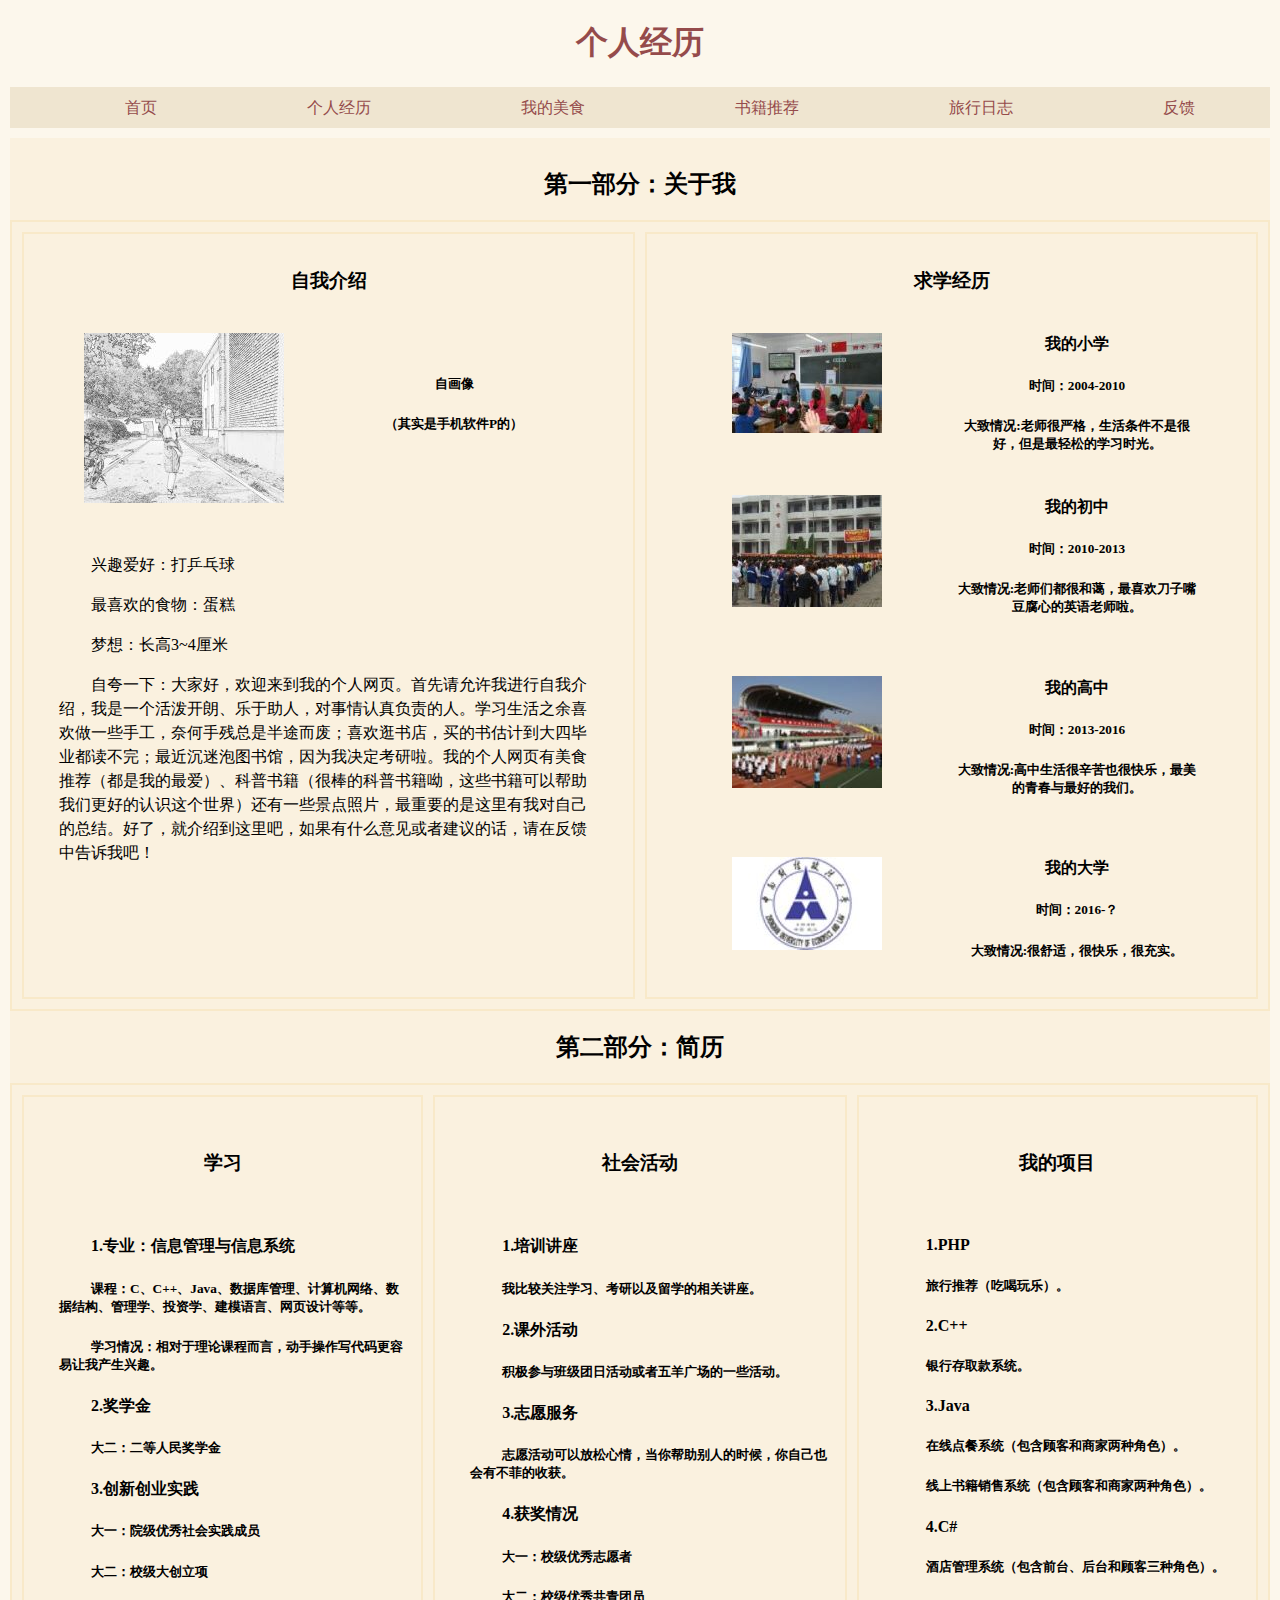
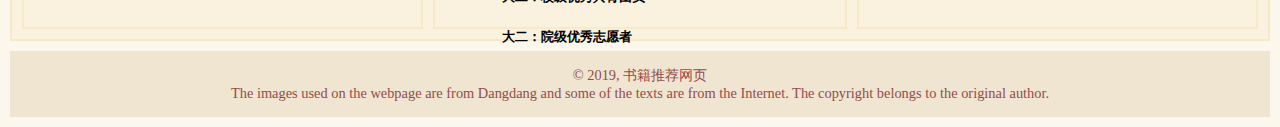
==== html/grjl.html @ c925a3d9 "modify" ====
<!DOCTYPE html>
<html lang="en">
<head>
    <meta charset="UTF-8">
    <meta name="viewport" content="width=device-width, initial-scale=1.0">
    <meta http-equiv="X-UA-Compatible" content="ie=edge">
    <link rel="stylesheet" href="../css/grjl.css">
    <title>Document</title>
</head>
<body>
    <header>
        <h1>个人经历</h1>
    </header>
    <nav class="wrapper">
            <div class="inner">
                    <ul class="nav">
                            <li class="nav-item i0"><a href="index.html">首页</a></li>   
                            <li class="nav-item i3"><a href="grjl.html">个人经历</a></li>
                            <li class="nav-item i1"><a href="wdms.html">我的美食</a></li>   
                            <li class="nav-item i2"><a href="sjtj.html">书籍推荐</a></li>
                            <li class="nav-item i4"><a href="lxrz.html">旅行日志</a></li>
                            <li class="nav-item i6"><a href="fankui.html">反馈</a></li>
                        </ul>
            </div>
        </nav>
    <div class="quanbu">
            <div class="dh">
                    <div style="text-align:center;padding-top: 10px;">
                        <h2>第一部分：关于我</h2>
                        <table>
                            <tr>
                                <td>
                                        <h3>自我介绍</h3>
                                        <div class="leftbook">
                                                <div class="zhuti">
                                                        <div class="bimg">
                                                                <img src="../imag/me/me.JPG" alt="自画像">
                                                            </div>
                                                            <div class="biaoti0">
                                                                <h5>自画像</h5>
                                                                <h5>（其实是手机软件P的）</h5>
                                                            </div>
                                                </div>
                                                <div class="neirong">
                                                    <p>兴趣爱好：打乒乓球</p>
                                                    <p>最喜欢的食物：蛋糕</p>
                                                    <p>梦想：长高3~4厘米</p>
                                                    <p>自夸一下：大家好，欢迎来到我的个人网页。首先请允许我进行自我介绍，我是一个活泼开朗、乐于助人，对事情认真负责的人。学习生活之余喜欢做一些手工，奈何手残总是半途而废；喜欢逛书店，买的书估计到大四毕业都读不完；最近沉迷泡图书馆，因为我决定考研啦。我的个人网页有美食推荐（都是我的最爱）、科普书籍（很棒的科普书籍呦，这些书籍可以帮助我们更好的认识这个世界）还有一些景点照片，最重要的是这里有我对自己的总结。好了，就介绍到这里吧，如果有什么意见或者建议的话，请在反馈中告诉我吧！</p>
                                                </div>
                                        </div>
                                </td>
                                <td>
                                    <h3>求学经历</h3>
                                    <div class="rightbook">
                                        <div class="zhuti1">
                                                <div class="bimg">
                                                        <img src="../imag/me/xx.jpg" alt="小学">
                                                    </div>
                                                    <div class="biaoti">
                                                        <h4>我的小学</h4>
                                                        <h5>时间：2004-2010</h5>
                                                        <h5>大致情况:老师很严格，生活条件不是很好，但是最轻松的学习时光。</h5>
                                                    </div>
                                        </div>
                                    </div>
                                    <div class="rightbook">
                                        <div class="zhuti1">
                                                <div class="bimg">
                                                        <img src="../imag/me/zx.jpg" alt="中学">
                                                    </div>
                                                    <div class="biaoti">
                                                        <h4>我的初中</h4>
                                                        <h5>时间：2010-2013</h5>
                                                        <h5>大致情况:老师们都很和蔼，最喜欢刀子嘴豆腐心的英语老师啦。</h5>
                                                        <br>
                                                    </div>
                                        </div>
                                    </div>
                                    <div class="rightbook">
                                        <div class="zhuti1">
                                                <div class="bimg">
                                                        <img src="../imag/me/gz.jpg" alt="高中">
                                                    </div>
                                                    <div class="biaoti">
                                                        <h4>我的高中</h4>
                                                        <h5>时间：2013-2016</h5>
                                                        <h5>大致情况:高中生活很辛苦也很快乐，最美的青春与最好的我们。</h5>
                                                        <br>
                                                    </div>
                                        </div>
                                    </div>
                                    <div class="rightbook">
                                        <div class="zhuti1">
                                                <div class="bimg">
                                                        <img src="../imag/me/dx.jpg" alt="大学">
                                                    </div>
                                                    <div class="biaoti">
                                                        <h4>我的大学</h4>
                                                        <h5>时间：2016-？</h5>
                                                        <h5>大致情况:很舒适，很快乐，很充实。</h5>
                                                    </div>
                                        </div>
                                    </div>
                                </td>
                            </tr>
                        </table>
                    </div>
                    <div style="text-align:center;">
                            <h2>第二部分：简历</h2>
                            <table>
                                <tr>
                                    <td style="width:33%;">
                                            <div class="centerbook">
                                                    <div class="zhuti2">
                                                            <div class="bimg1">
                                                                    <h3>学习</h3>
                                                                </div>
                                                                <div class="biaoti1">
                                                                    <h4>1.专业：信息管理与信息系统</h4>
                                                                    <h5>课程：C、C++、Java、数据库管理、计算机网络、数据结构、管理学、投资学、建模语言、网页设计等等。</h5>
                                                                    <h5>学习情况：相对于理论课程而言，动手操作写代码更容易让我产生兴趣。</h5>
                                                                    <h4>2.奖学金</h4>
                                                                    <h5>大二：二等人民奖学金</h5>
                                                                    <h4>3.创新创业实践</h4>
                                                                    <h5>大一：院级优秀社会实践成员</h5>
                                                                    <h5>大二：校级大创立项</h5>
                                                                </div>
                                                    </div>
                                                </div>
                                    </td>
                                    <td style="width:34%;">
                                            <div class="centerbook">
                                                    <div class="zhuti2">
                                                            <div class="bimg1">
                                                                <h3>社会活动</h3>
                                                                </div>
                                                                <div class="biaoti1">
                                                                    <h4>1.培训讲座</h4>
                                                                    <h5>我比较关注学习、考研以及留学的相关讲座。</h5>
                                                                    <h4>2.课外活动</h4>
                                                                    <h5>积极参与班级团日活动或者五羊广场的一些活动。</h5>
                                                                    <h4>3.志愿服务</h4>
                                                                    <h5>志愿活动可以放松心情，当你帮助别人的时候，你自己也会有不菲的收获。</h5>  
                                                                    <h4>4.获奖情况</h4>
                                                                    <h5>大一：校级优秀志愿者</h5>
                                                                    <h5>大二：校级优秀共青团员</h5>
                                                                    <h5>大二：院级优秀志愿者</h5>                                                  </div>
                                                    </div>
                                                </div>
                                    </td>
                                    <td style="width:33%;">
                                            <div class="centerbook">
                                                    <div class="zhuti2">
                                                            <div class="bimg1">
                                                                <h3>我的项目</h3>
                                                                </div>
                                                                <div class="biaoti1">
                                                                    <h4>1.PHP</h4>
                                                                    <h5>旅行推荐（吃喝玩乐）。</h5>
                                                                    <h4>2.C++</h4>
                                                                    <h5>银行存取款系统。</h5>
                                                                    <h4>3.Java</h4>
                                                                    <h5>在线点餐系统（包含顾客和商家两种角色）。</h5>
                                                                    <h5>线上书籍销售系统（包含顾客和商家两种角色）。</h5> 
                                                                    <h4>4.C#</h4>
                                                                    <h5>酒店管理系统（包含前台、后台和顾客三种角色）。</h5>                                              </div>
                                                    </div>
                                                </div>
                                    </td>
                                </tr>
                            </table>
                    </div>
            </div>
    </div>
    
    <div id="footer">
            © 2019, 书籍推荐网页
            <br>
            The images used on the webpage are from Dangdang and some of the texts are from the Internet. The copyright belongs to the original author.
    </div>

</body>
</html>
---- css/grjl.css ----
body { 
    font-family:      Georgia, "Times New Roman", Times, serif;
    margin:           0px;
    background-color: #fcf7ec;
  }
  
header{
    margin:10px 10px 0px 10px;
    height: 50px;
}
h1{
    color: #954b4b;
    text-align: center;
}
a{
    text-decoration: none;
}

/*导航区*/
.wrapper {
    margin-left: 10px;
    margin-right: 10px;
}
.wrapper .inner { width:1500px; margin:0 auto;} /**页面全局宽度**/
nav.wrapper{
    background-color:#efe5d0;
    height: 41px;
}
.nav .nav-item{
    display: inline;
}
.nav .nav-item a{
    text-decoration: none;
    display: block;
    float: left;
    font: 16px/41px "Microsoft YaHei";
    color:#954b4b;
    padding: 0 75px;
    height: 41px;
}

ul li a:link,ul li a:visited{

    color:#954b4b;
    border-bottom: none;
    font-weight: bold;
}
.quanbu{
    background-color:#faf1df;
    margin:10px;
}

.dh{
    margin: 0 auto;
}

table{
    width: 100%;
    border-spacing: 10px;
    background-color: #faf1df;
    border: 2px #f8e9c9 solid;
}
td{
    border: 2px #f8e9c9 solid;
    padding: 15px;
    vertical-align: top;
    width:50%;
}

.leftbook{
    width:100%;
}

.rightbook{
    width:100%;
}

.centerbook{
    width: 100%;
}
.zhuti{
    width: 100%;
    height: 220px;
}
.zhuti1{
    width: 100%;
    height: 150px;
}
.zhuti2{
    width: 100%;
    height: 500px;
}

.bimg{
    width: 250px;
    float: left;
    padding: 20px;
}
.bimg1{
    padding: 20px;
    text-align: center;
}
.biaoti0{
    width: 250px;
    float: left;
    text-align: center;
    margin-top: 40px;
}
.biaoti{
    width: 250px;
    float: left;
    text-align: center;
}
.biaoti1{
    text-align: left;
    margin-left: 20px;
    text-indent: 2em;
}

.neirong{
    text-align: left;
    margin: 20px;
    text-indent: 2em;
    line-height: 1.5em;
}

#footer {
    color: #954b4b;
    background-color:#efe5d0;
    text-align:       center;
    padding: 15px;
    margin:           10px;
    font-size:        90%;
  }
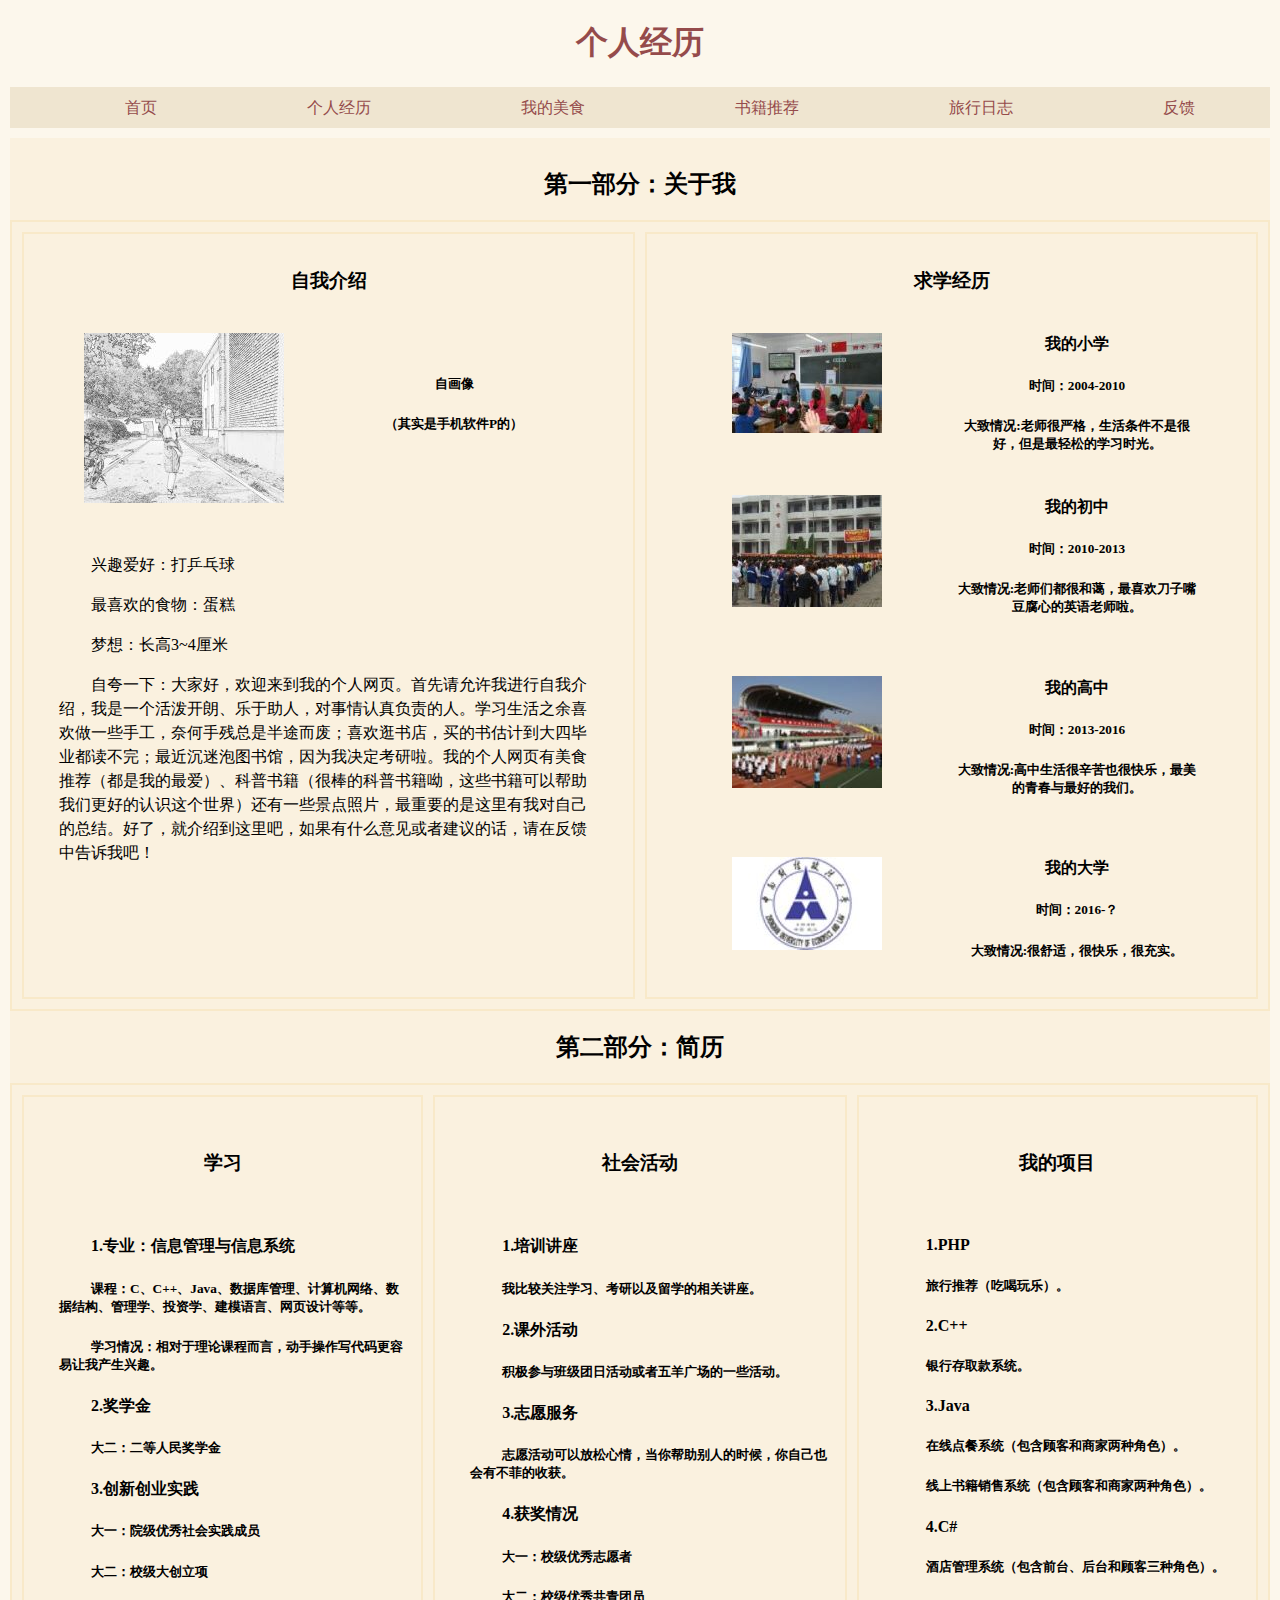
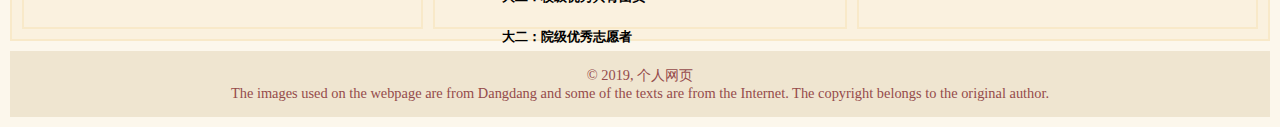
==== commit 0973d25d: "Update grjl.html" ====
--- a/html/grjl.html
+++ b/html/grjl.html
@@ -174,10 +174,10 @@
     </div>
     
     <div id="footer">
-            © 2019, 书籍推荐网页
+            © 2019, 个人网页
             <br>
             The images used on the webpage are from Dangdang and some of the texts are from the Internet. The copyright belongs to the original author.
     </div>
 
 </body>
-</html>+</html>
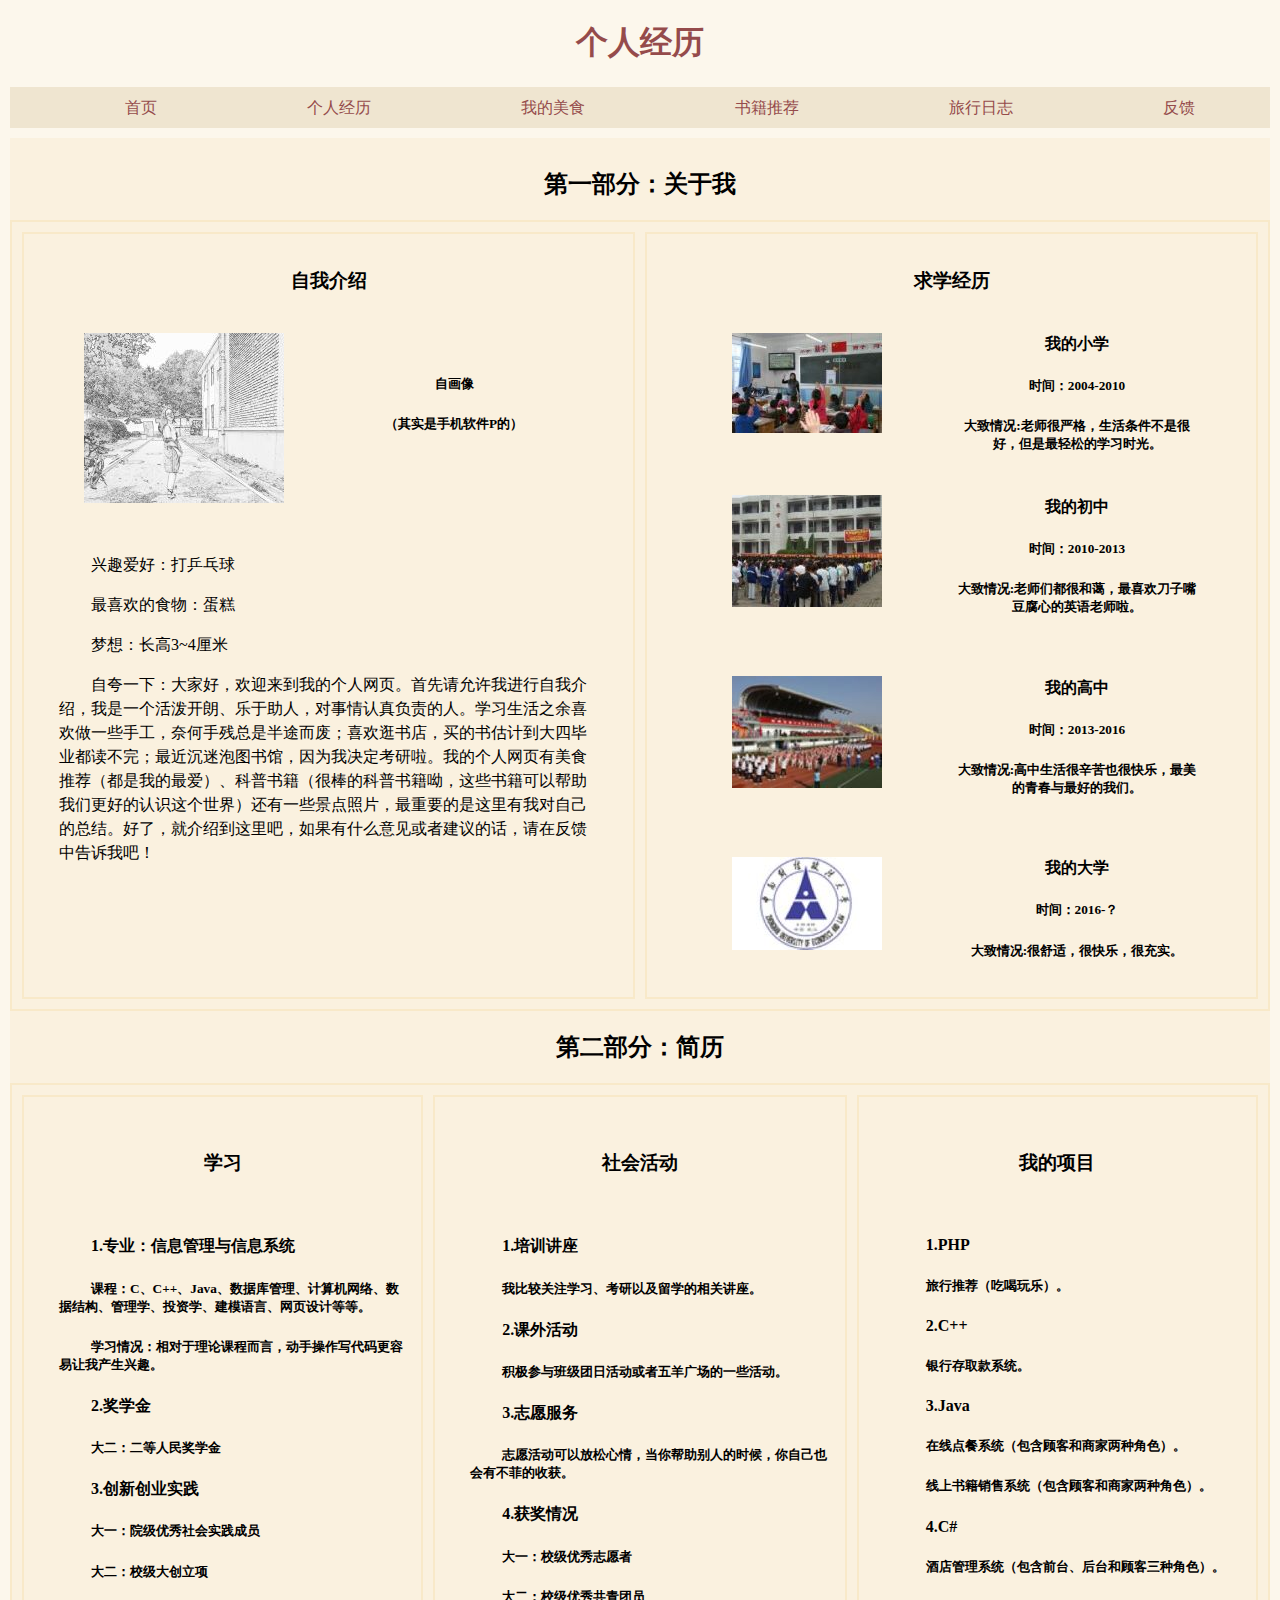
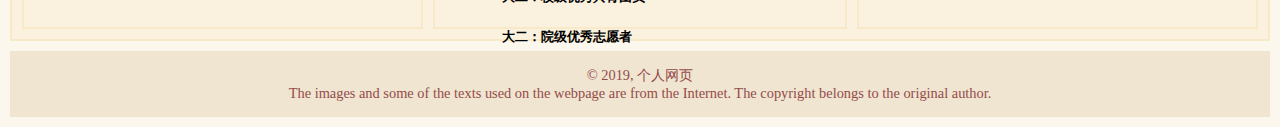
==== commit e426ba2b: "Update grjl.html" ====
--- a/html/grjl.html
+++ b/html/grjl.html
@@ -176,8 +176,8 @@
     <div id="footer">
             © 2019, 个人网页
             <br>
-            The images used on the webpage are from Dangdang and some of the texts are from the Internet. The copyright belongs to the original author.
-    </div>
+            The images and some of the texts used on the webpage are from the Internet. The copyright belongs to the original author.
+     </div>
 
 </body>
 </html>
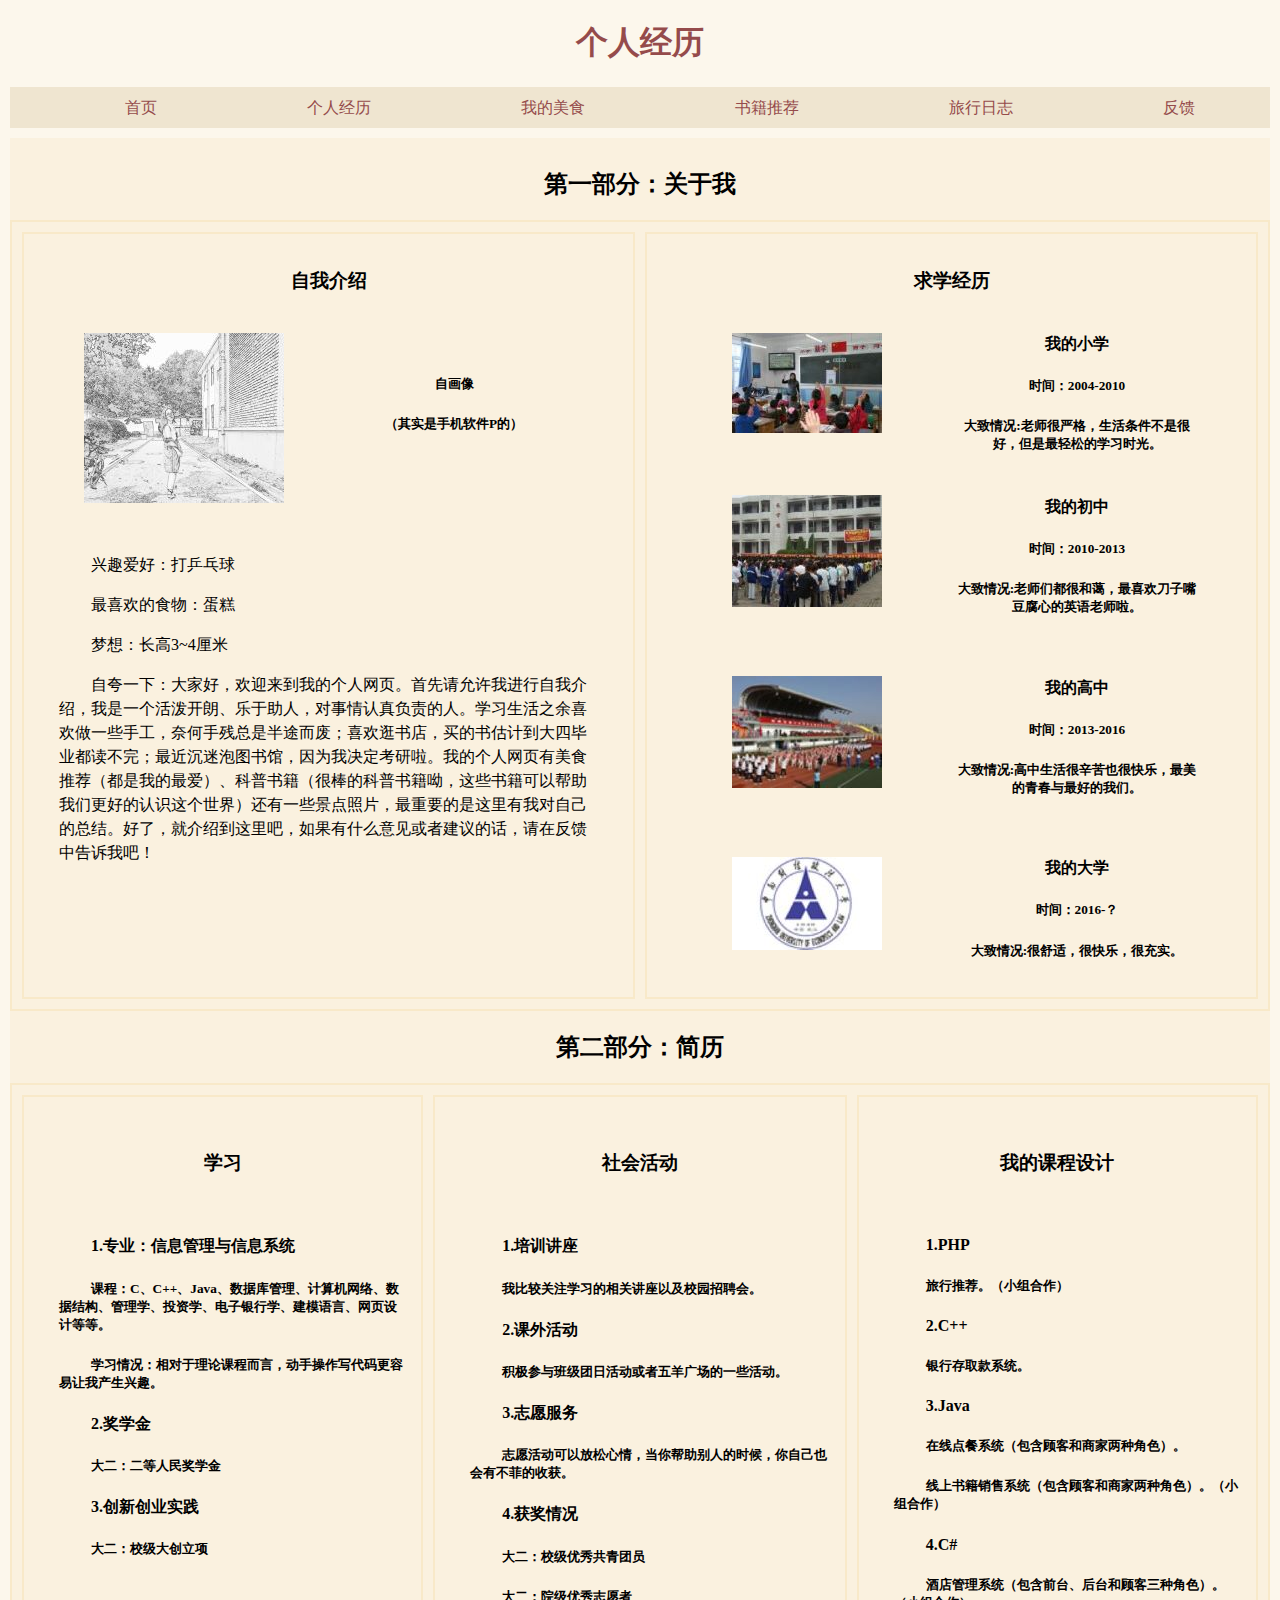
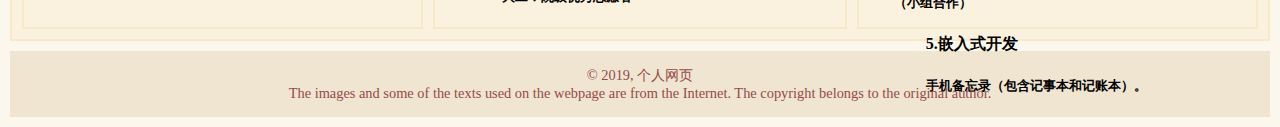
==== commit f22652ae: "Update grjl.html" ====
--- a/html/grjl.html
+++ b/html/grjl.html
@@ -117,12 +117,11 @@
                                                                 </div>
                                                                 <div class="biaoti1">
                                                                     <h4>1.专业：信息管理与信息系统</h4>
-                                                                    <h5>课程：C、C++、Java、数据库管理、计算机网络、数据结构、管理学、投资学、建模语言、网页设计等等。</h5>
+                                                                    <h5>课程：C、C++、Java、数据库管理、计算机网络、数据结构、管理学、投资学、电子银行学、建模语言、网页设计等等。</h5>
                                                                     <h5>学习情况：相对于理论课程而言，动手操作写代码更容易让我产生兴趣。</h5>
                                                                     <h4>2.奖学金</h4>
                                                                     <h5>大二：二等人民奖学金</h5>
                                                                     <h4>3.创新创业实践</h4>
-                                                                    <h5>大一：院级优秀社会实践成员</h5>
                                                                     <h5>大二：校级大创立项</h5>
                                                                 </div>
                                                     </div>
@@ -136,13 +135,12 @@
                                                                 </div>
                                                                 <div class="biaoti1">
                                                                     <h4>1.培训讲座</h4>
-                                                                    <h5>我比较关注学习、考研以及留学的相关讲座。</h5>
+                                                                    <h5>我比较关注学习的相关讲座以及校园招聘会。</h5>
                                                                     <h4>2.课外活动</h4>
                                                                     <h5>积极参与班级团日活动或者五羊广场的一些活动。</h5>
                                                                     <h4>3.志愿服务</h4>
                                                                     <h5>志愿活动可以放松心情，当你帮助别人的时候，你自己也会有不菲的收获。</h5>  
                                                                     <h4>4.获奖情况</h4>
-                                                                    <h5>大一：校级优秀志愿者</h5>
                                                                     <h5>大二：校级优秀共青团员</h5>
                                                                     <h5>大二：院级优秀志愿者</h5>                                                  </div>
                                                     </div>
@@ -152,18 +150,21 @@
                                             <div class="centerbook">
                                                     <div class="zhuti2">
                                                             <div class="bimg1">
-                                                                <h3>我的项目</h3>
+                                                                <h3>我的课程设计</h3>
                                                                 </div>
                                                                 <div class="biaoti1">
                                                                     <h4>1.PHP</h4>
-                                                                    <h5>旅行推荐（吃喝玩乐）。</h5>
+                                                                    <h5>旅行推荐。（小组合作）</h5>
                                                                     <h4>2.C++</h4>
                                                                     <h5>银行存取款系统。</h5>
                                                                     <h4>3.Java</h4>
                                                                     <h5>在线点餐系统（包含顾客和商家两种角色）。</h5>
-                                                                    <h5>线上书籍销售系统（包含顾客和商家两种角色）。</h5> 
+                                                                    <h5>线上书籍销售系统（包含顾客和商家两种角色）。（小组合作）</h5> 
                                                                     <h4>4.C#</h4>
-                                                                    <h5>酒店管理系统（包含前台、后台和顾客三种角色）。</h5>                                              </div>
+                                                                    <h5>酒店管理系统（包含前台、后台和顾客三种角色）。（小组合作）</h5>    
+                                                                    <h4>5.嵌入式开发</h4>
+                                                                    <h5>手机备忘录（包含记事本和记账本）。</h5>   
+                                                        </div>
                                                     </div>
                                                 </div>
                                     </td>
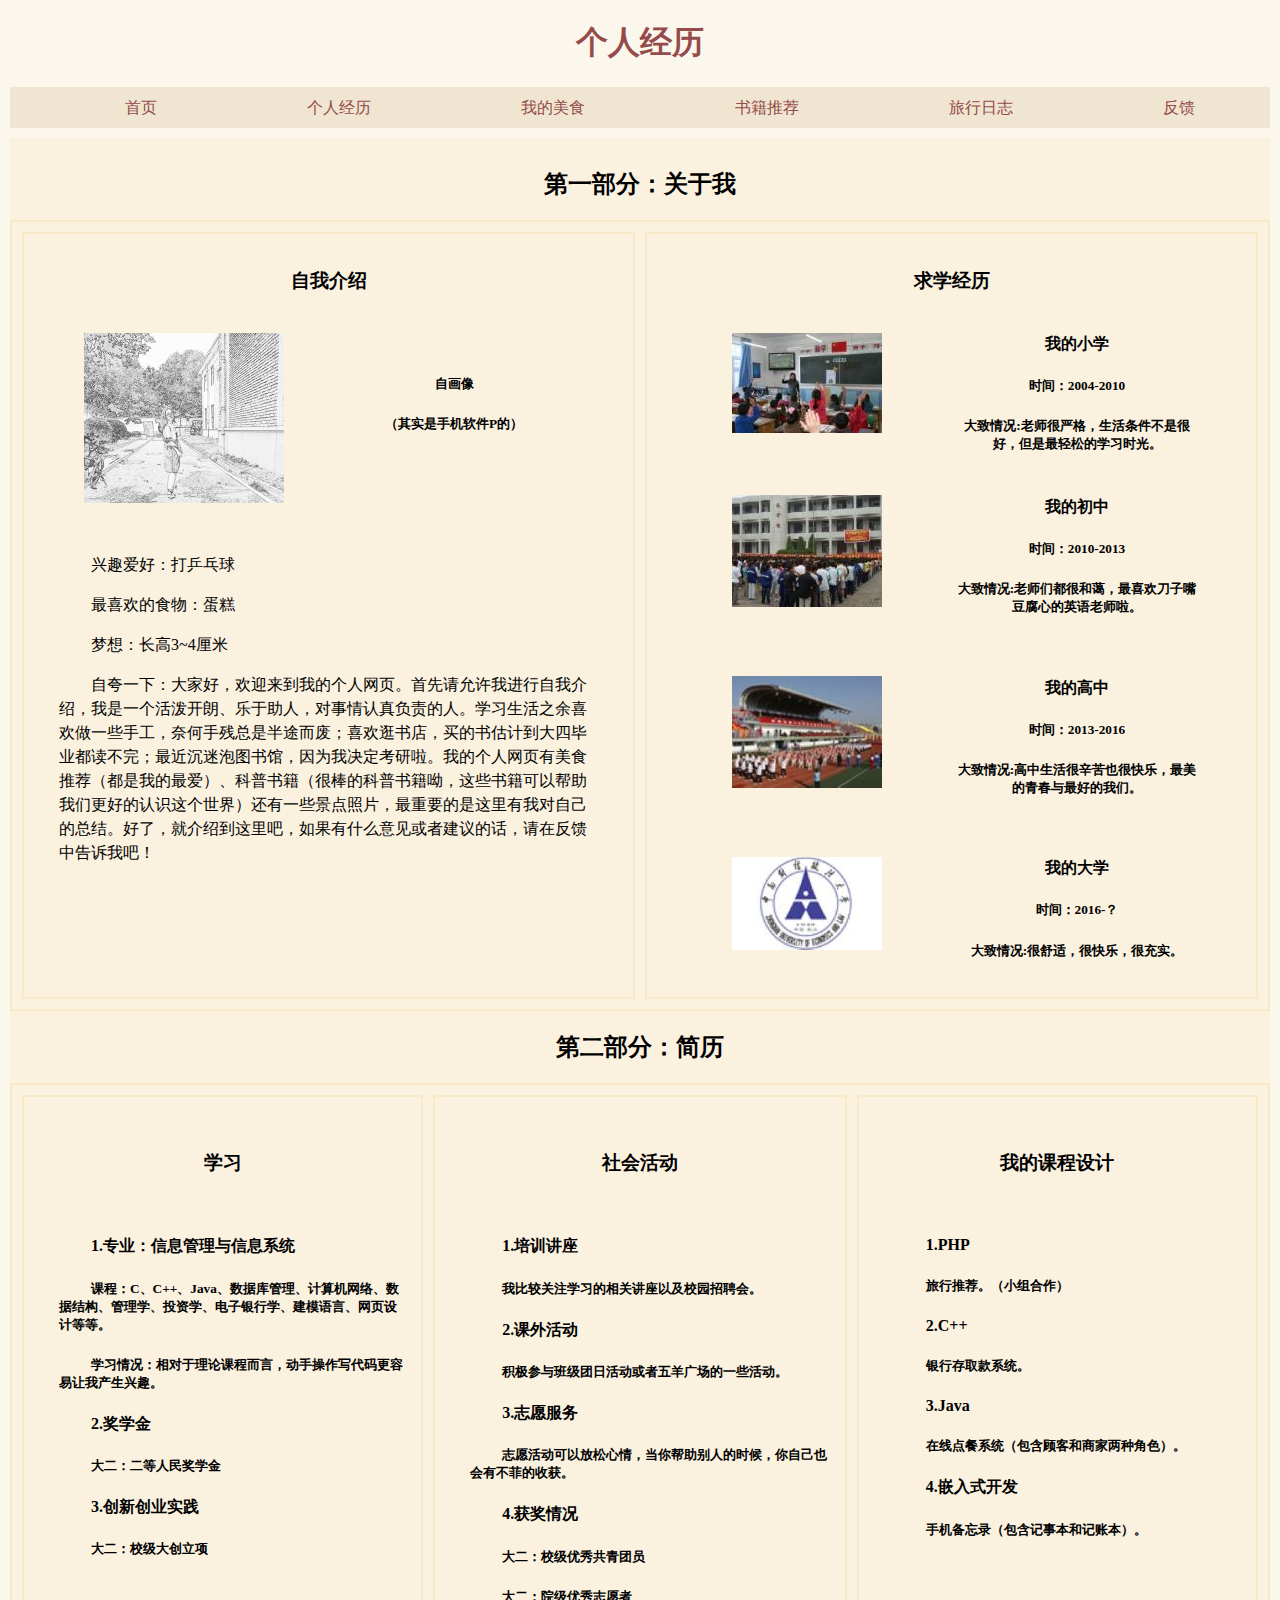
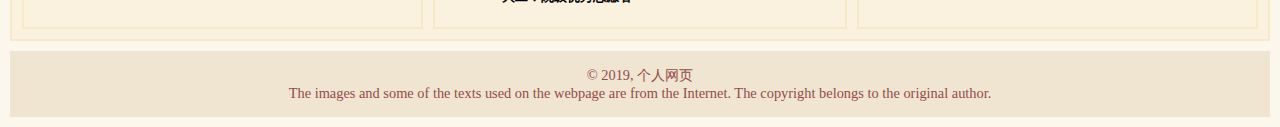
==== commit dbb76a8a: "Update grjl.html" ====
--- a/html/grjl.html
+++ b/html/grjl.html
@@ -158,11 +158,8 @@
                                                                     <h4>2.C++</h4>
                                                                     <h5>银行存取款系统。</h5>
                                                                     <h4>3.Java</h4>
-                                                                    <h5>在线点餐系统（包含顾客和商家两种角色）。</h5>
-                                                                    <h5>线上书籍销售系统（包含顾客和商家两种角色）。（小组合作）</h5> 
-                                                                    <h4>4.C#</h4>
-                                                                    <h5>酒店管理系统（包含前台、后台和顾客三种角色）。（小组合作）</h5>    
-                                                                    <h4>5.嵌入式开发</h4>
+                                                                    <h5>在线点餐系统（包含顾客和商家两种角色）。</h5>  
+                                                                    <h4>4.嵌入式开发</h4>
                                                                     <h5>手机备忘录（包含记事本和记账本）。</h5>   
                                                         </div>
                                                     </div>
